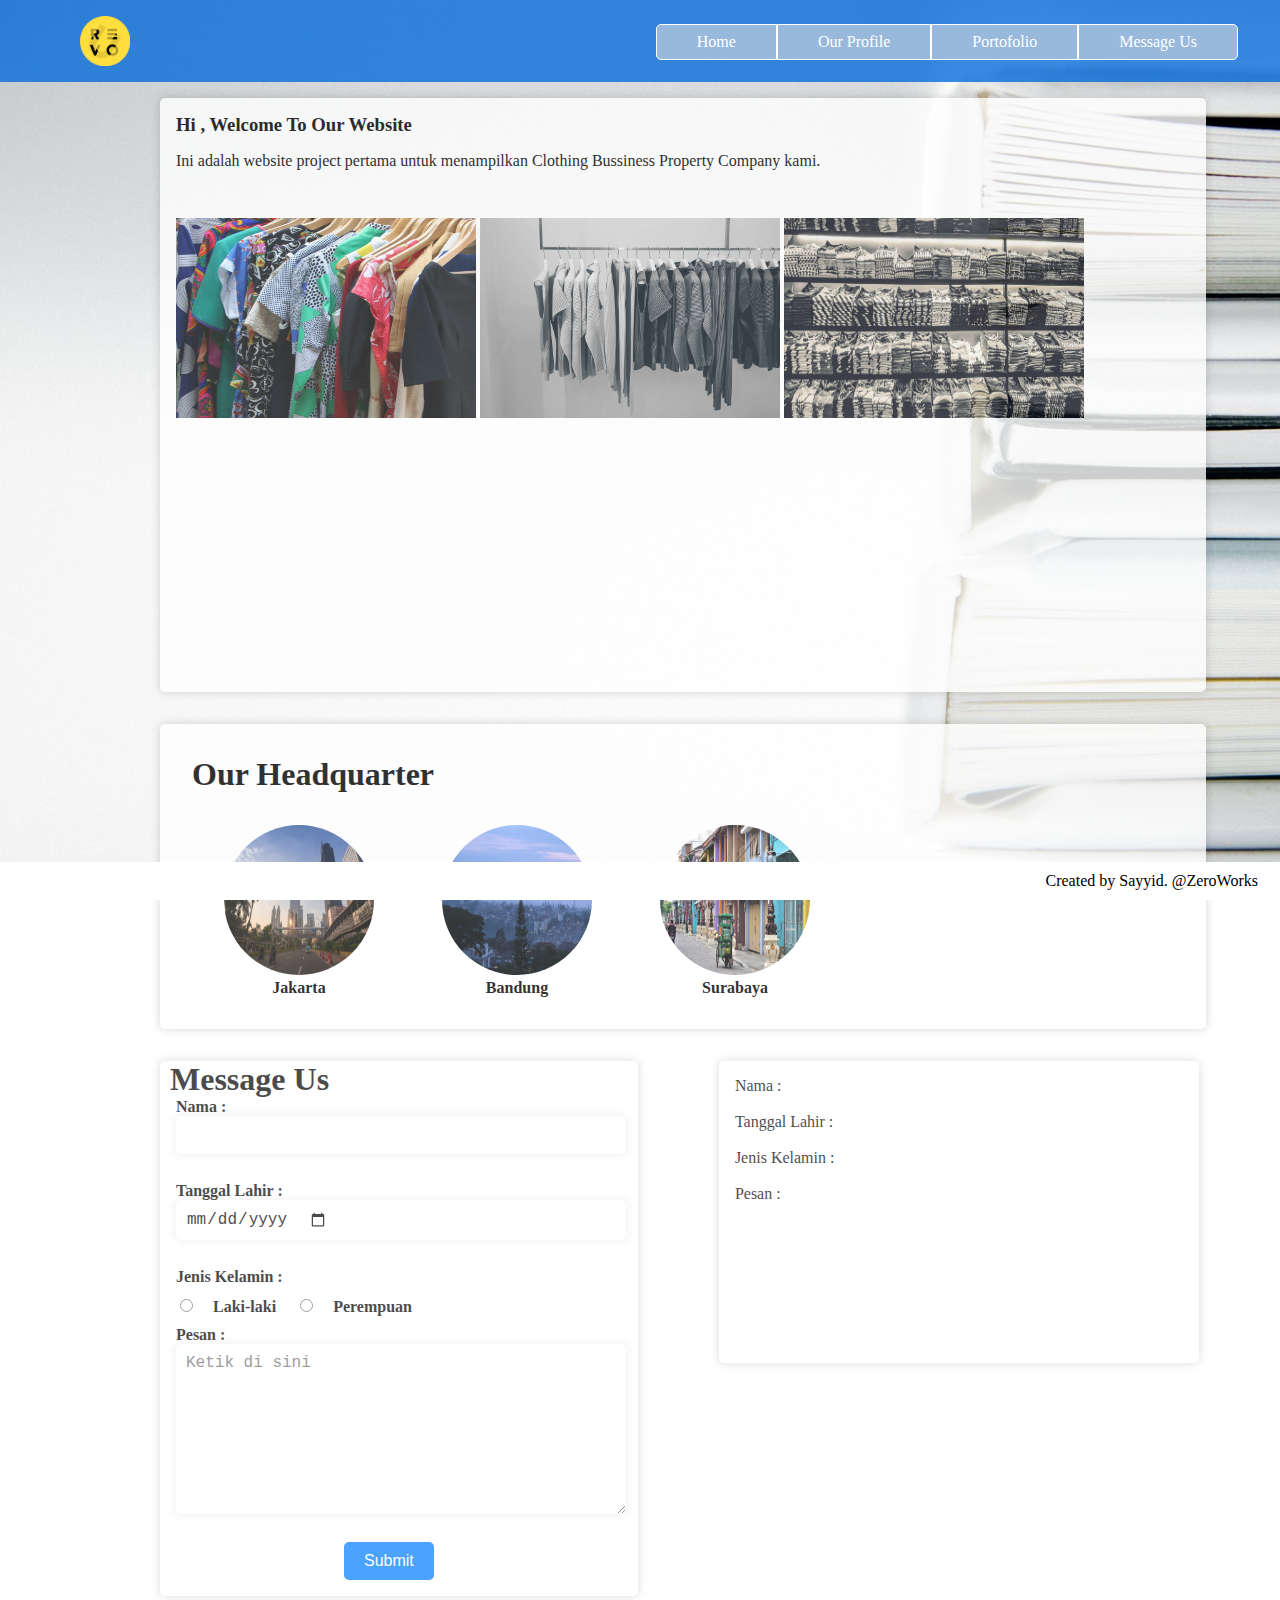
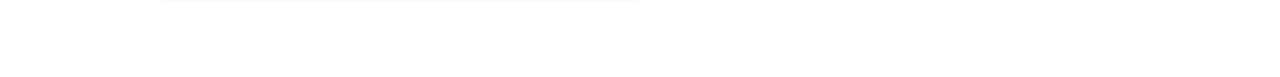
==== index.html @ bf1f3679 "first commit" ====
<!DOCTYPE html>
<html lang="en">
<head>
    <meta charset="UTF-8">
    <meta http-equiv="X-UA-Compatible" content="IE=edge">
    <meta name="viewport" content="width=device-width, initial-scale=1.0">
    <title>Document</title>
    <link rel="stylesheet" href="index.css">
</head>
<body>
    <nav>
        <img src="img/revou.png" alt="RevoU">
        <ul class="navbar">
            <li><a class="nav-kiri" href="#home">Home</a></li>
            <li><a href="profile.html">Our Profile</a></li>
            <li><a href="#headquarter">Portofolio</a></li>
            <li><a class="nav-kanan" href="#pesan">Message Us</a></li>
        </ul>
    </nav>
    <div id="home" class="container">
        <h3>Hi <span id="nama"></span>, Welcome To Our Website</h3>
        <p>Ini adalah website project pertama untuk menampilkan Clothing Bussiness Property 
        Company kami.</p>
        <img src="img/clothes-1.jpg" alt="">
        <img src="img/clothes-2.jpg" alt="">
        <img src="img/clothes-3.jpg" alt="">
    </div>
    <section id="headquarter" class="headquarter">
        <h1>Our Headquarter</h1>
        <div class="card">
            <img src="img/jakarta-city1.jpg" alt="Jakarta">
            <p>Jakarta</p>
        </div>
        <div class="card">
            <img src="img/bandung-city1.jpg" alt="Bandung">
            <p>Bandung</p>
        </div>
        <div class="card">
            <img src="img/surabaya-city1.jpg" alt="Surabaya">
            <p>Surabaya</p>
        </div>
    </section>
    <div id="pesan" class="container2">
        <form class="message-form" name="message-form" onsubmit="return validateForm()">
            <h1>Message Us</h1>
            <label for="name">Nama : </label>
            <input type="text" id="" name="full-name">
            <br>
            <label for="tanggal">Tanggal Lahir : </label>
            <input type="date" id="tanggal" name="birth-date">
            <br>
            <label for="gender">Jenis Kelamin :</label>
            <br>
            <input type="radio" name="gender" id="laki-laki" value="laki-laki">
            <label for="laki-laki">Laki-laki</label>
            <input type="radio" name="gender" id="perempuan" value="perempuan">
            <label for="perempuan">Perempuan</label>
            <br>
            <label for="pesan">Pesan : </label>
            <textarea placeholder="Ketik di sini" name="messages"></textarea>
            <br>
            <input type="submit" value="Submit" onclick="outputDate()">
        </form>
        <div class="kotakpesan">
            <p>Nama : <span id="sender-name"></span></p>
            <br>
            <p>Tanggal Lahir : <span id="sent-date"></span></p>
            <br>
            <p>Jenis Kelamin : <span id="sender-gender"></span></p>
            <br>
            <p>Pesan : <span id="sender-messages"></span></p>
        </div>
    </div>
    <footer>
        <p>Created by Sayyid. @ZeroWorks</p>
    </footer>
    <script>
        let ganti = prompt("Masukkan nama kamu");
        document.getElementById("nama").innerHTML = ganti;
        function validateForm(){
            const name1 = document.forms["message-form"]["full-name"].value;
            const birthdate = document.forms["message-form"]["birth-date"].value;
            const gender = document.forms["message-form"]["gender"].value;
            const messages = document.forms["message-form"]["messages"].value;

            if (name1 == "" || birthdate == "" || gender == "" || messages == "" ){
                alert('tidak boleh ada yang kosong');
                return false;
            }
            setSenderUI(name1, birthdate, gender, messages);
            return false;
        }
        function setSenderUI(name1, birthdate, gender, messages){
            document.getElementById("sender-name").innerHTML = name1;
            document.getElementById("sent-date").innerHTML = birthdate;
            document.getElementById("sender-gender").innerHTML = gender;
            document.getElementById("sender-messages").innerHTML = messages;
        }
    </script>
</body>
</html>
---- index.css ----
*{
    margin: 0;
    padding: 0;
}
body{
    width: 1366px;
}
nav{
    display: flex;
    justify-content: space-between;
    background-color: #0069d9c5;
}

.navbar{
    display: inline-block;
    display: flex;
    justify-content: flex-end;
    list-style: none;
    margin-left: 6em;
    margin-top: 1.5em;
    margin-right: 8em;
}

nav img {
    margin-top: 1em;
    margin-left: 5em;
    margin-bottom: 1em;
    width: 50px;
    height: 50px;
}

.nav-kiri{
    border-top-left-radius: 5px;
    border-bottom-left-radius: 5px;
}
.nav-kanan{
    border-top-right-radius: 5px;
    border-bottom-right-radius: 5px;
}

li a {
    color: white;
    display: block;
    text-decoration: none;
    list-style-type: none;
    padding: 0.5em 2.5em;
    background-color: #98b9db;
    border: 1px solid white;
}
body{
    background-image: url(img/books29.jpg);
    /*source : https://pixabay.com/photos/books-stack-white-stack-of-books-1845614/*/
    background-repeat: no-repeat;
    background-attachment: fixed;
    background-size: cover;
}
.container{
    background-color: white;
    opacity: 0.8;
    margin-top: 1em;
    margin-left: 10em;
    margin-right: 10em;
    padding: 1em;
    min-height: 562px;
    border-radius: 5px;
    box-shadow: 0 0 10px rgba(0,0,0, 0.2);
}
.container p{
    margin-top: 1em;
}
.container img{
    margin-top: 3em;
    opacity: 100%;
    width: 300px;
    height: 200px;
}

.headquarter{
    background-color: white;
    opacity: 0.8;
    margin-top: 2em;
    margin-left: 10em;
    margin-right: 10em;
    border-radius: 5px;
    padding-bottom: 2em;
    box-shadow: 0 0 10px rgba(0,0,0, 0.2);
}
section h1{
    padding-top: 1em;
    margin-left: 1em;
}

.card{
    display: inline-block;
    text-align: center;
    margin-top: 2em;
    margin-left: 4em;
    font-weight: bold;
}

.card img{
    width: 150px;
    height: 150px;
    border-radius: 100px;
}

.container2{
    margin-top: 2em;
    padding-bottom: 5em;
}
form{
    background-color: white;
    opacity: 0.7;
    margin-left: 10em;
    display: inline-block;
    width: 35%;
    border-radius: 5px;
    box-shadow: 0 0 10px rgba(0,0,0, 0.2);
}
form h1{
    margin-left: 10px;
}
label{
    display: inline;
    margin-left: 1em;
    margin-bottom: 10px;
    font-weight: bold;
}
input[type="text"],
input[type="date"],
textarea{
    display: flex;
    margin-left: 1em;
    width: 90%;
    padding: 10px;
    border: none;
    border-radius: 5px;
    margin-bottom: 10px;
    box-shadow: 0 0 10px rgba(0,0,0, 0.1);
    font-size: 16px;
}
textarea{
    height: 150px;
}

input[type="radio"]{
    margin-top: 1em;
    margin-left: 1.5em;
    margin-bottom: 1em;
    display: inline-block;
}
input[type="submit"]{
    display: block;
    margin-left: 11.5em;
    margin-bottom: 1em;
    background-color: #007bff;
    color: white;
    border: none;
    padding: 10px 20px;
    border-radius: 5px;
    cursor: pointer;
    font-size: 16px;
}
input[type="submit"]:hover{
    background-color: #0069d9c5;
}
.kotakpesan{
    background-color: white;
    opacity: 0.7;
    display: inline-block;
    margin-left: 4.8em;
    margin-right: 10em;
    width: 34%;
    border-radius: 5px;
    box-shadow: 0 0 10px rgba(0,0,0, 0.2);
    vertical-align: top;
    padding-top: 1em;
    padding-left: 1em;
    padding-bottom: 10em;
}
footer {
    background-color: white;
    color: black;
    position: fixed;
    bottom: 0;
    width: 100%;
    padding: 10px;
    text-align: end;
}
footer p{
    margin-right: 2em;
}
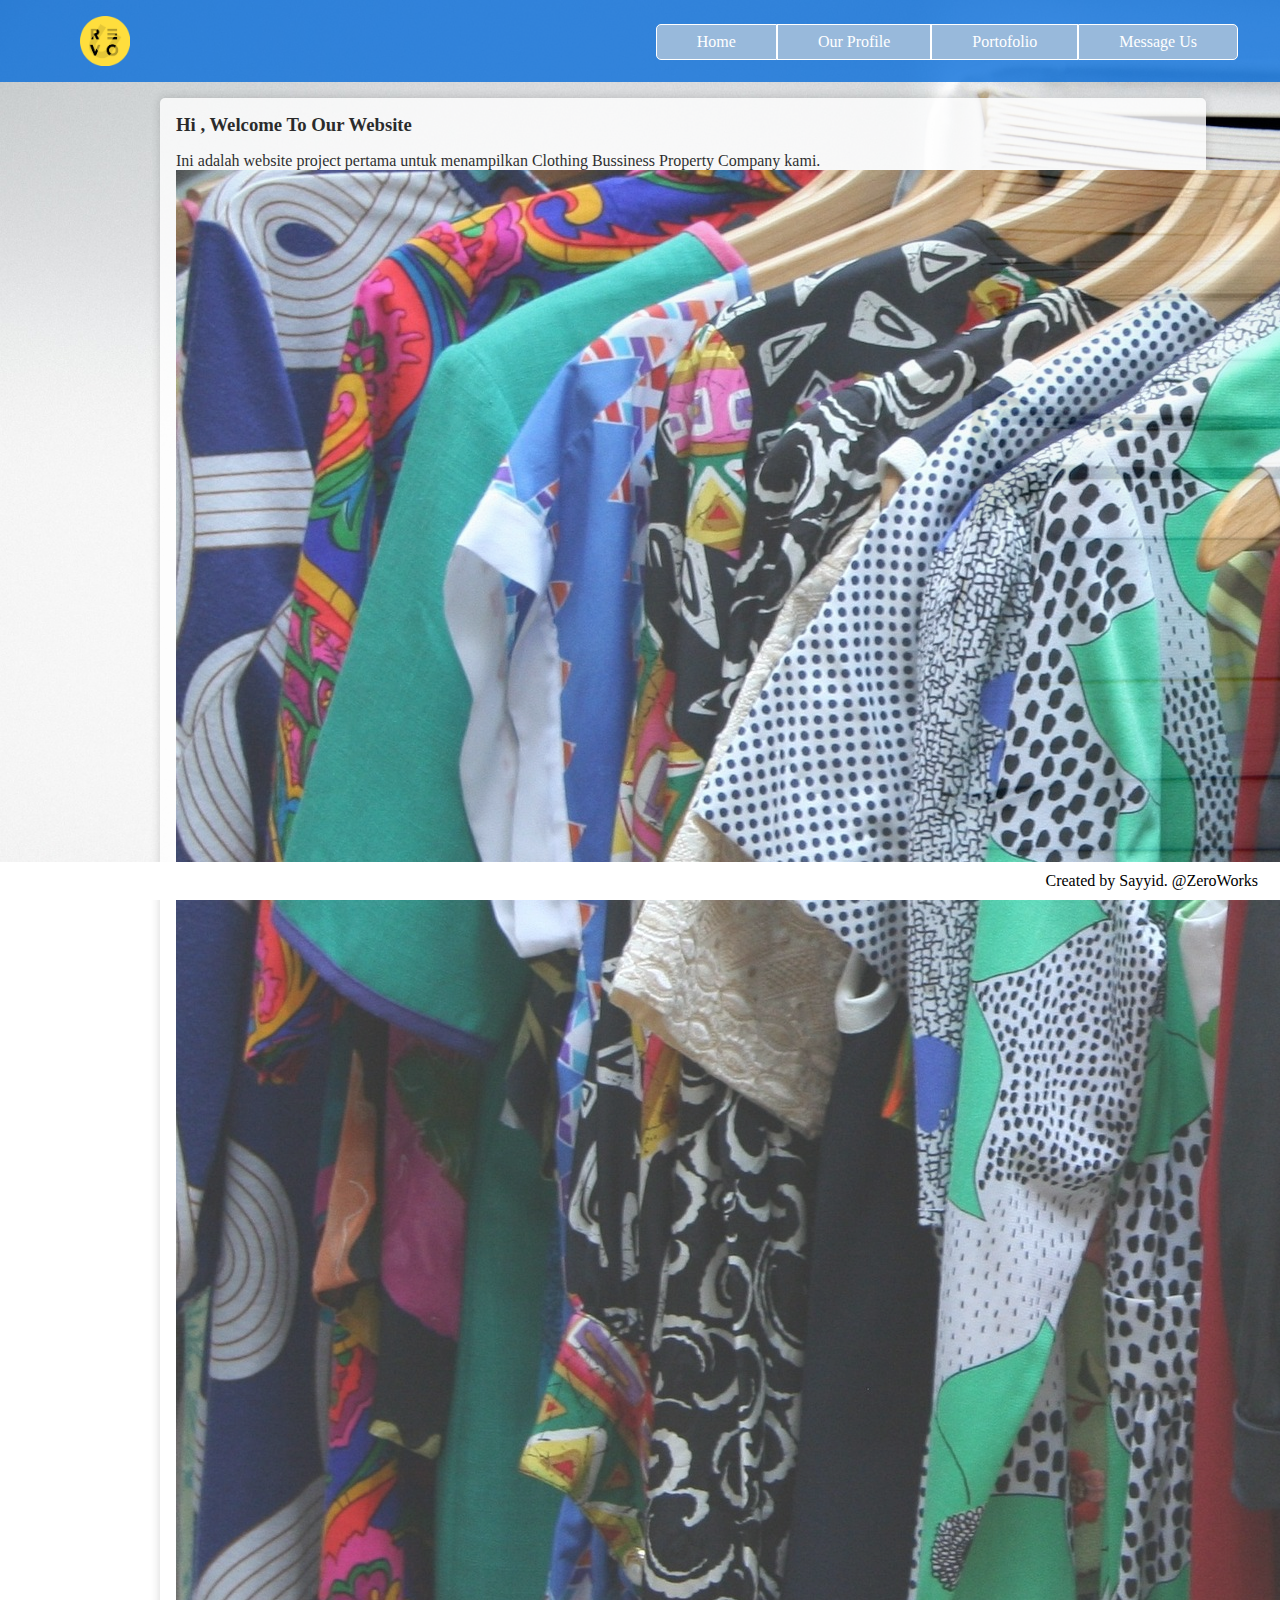
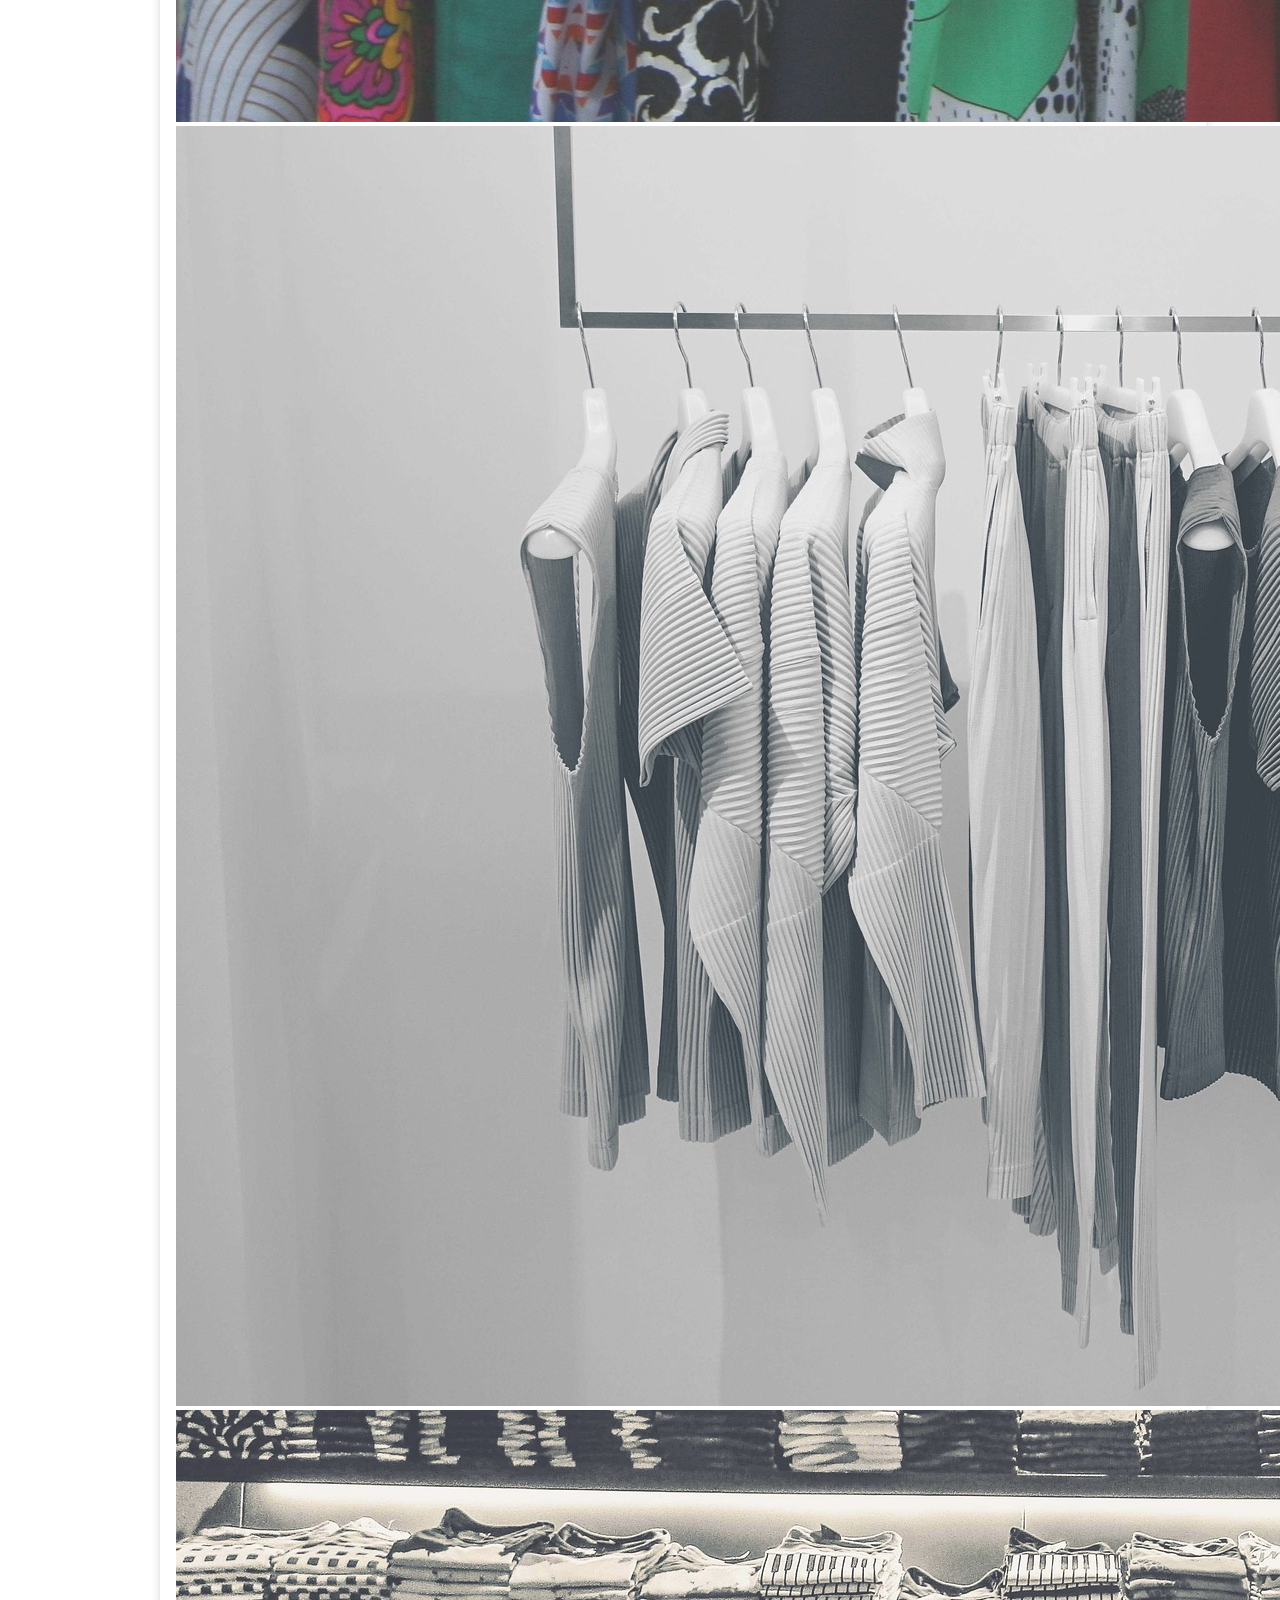
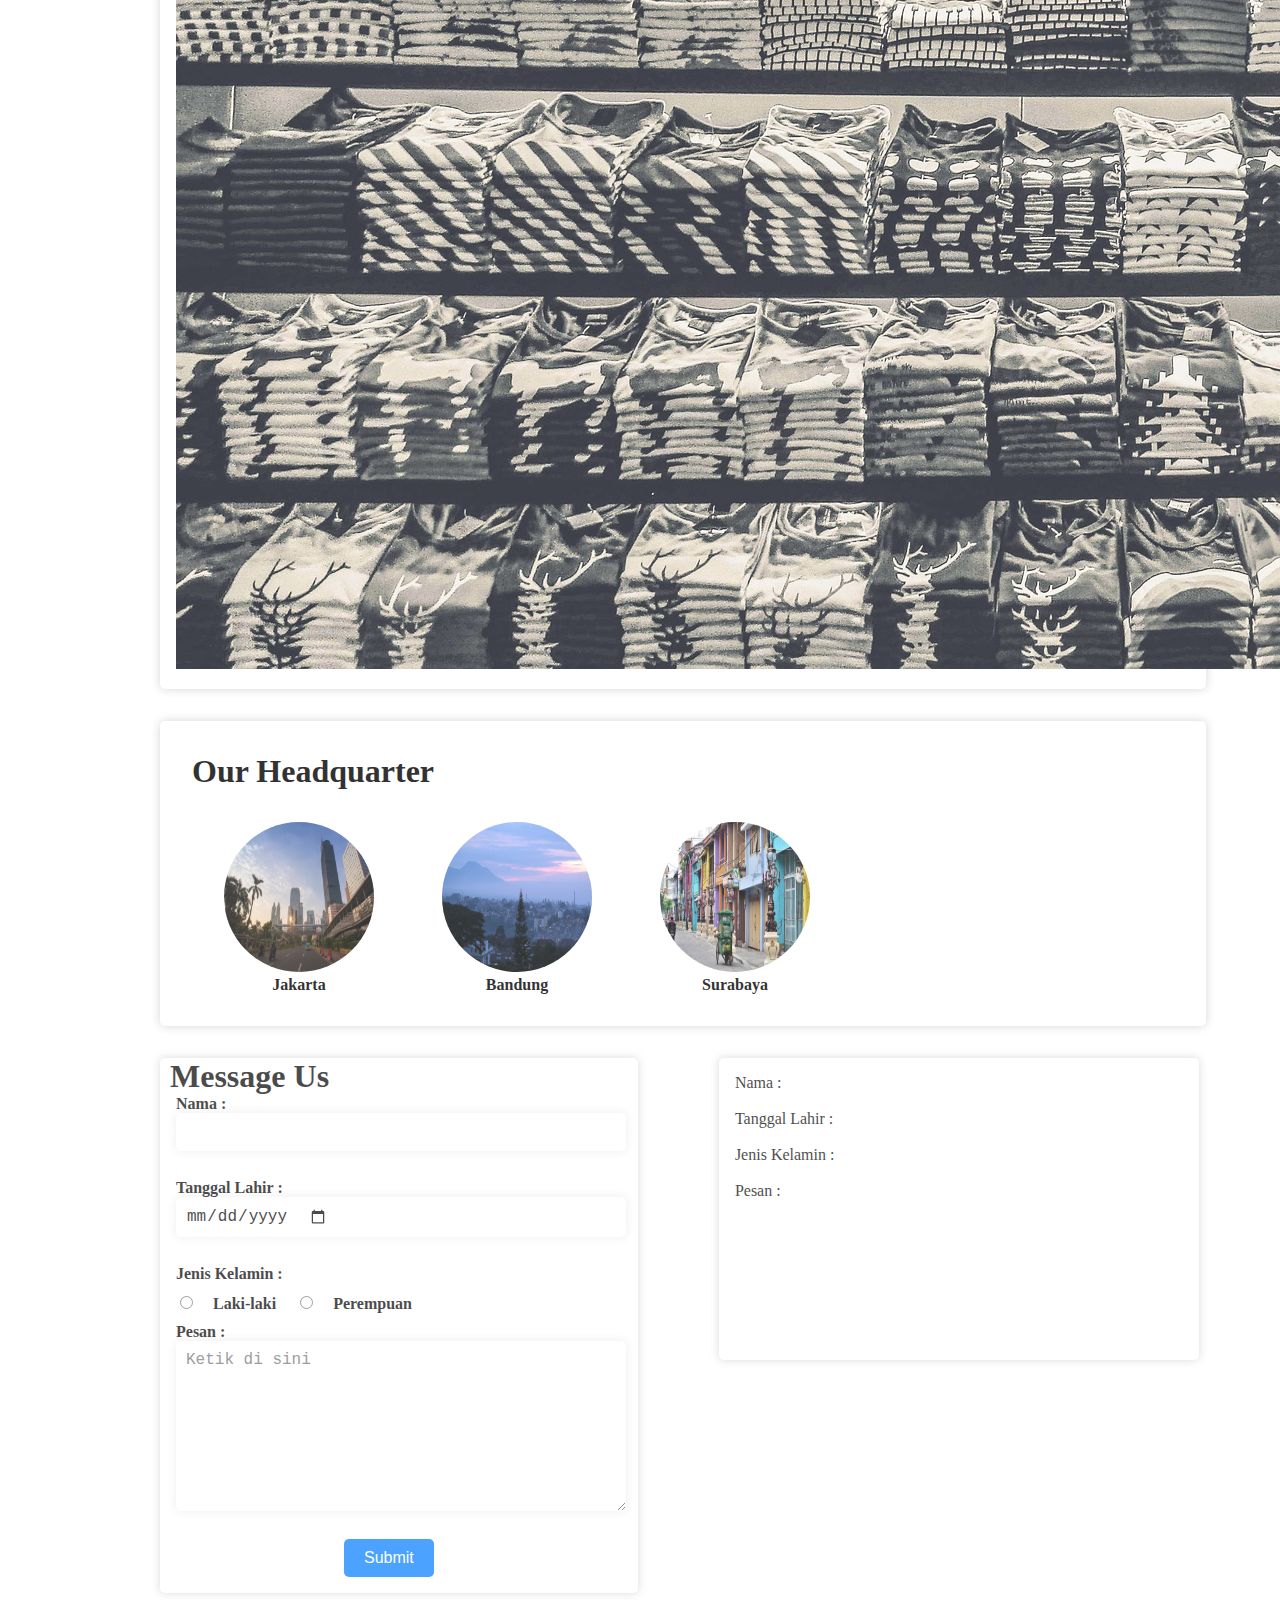
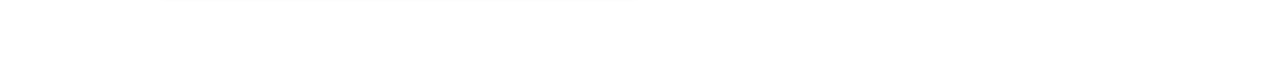
==== commit ad6f3e62: "feat: responsive mobile" ====
--- a/index.html
+++ b/index.html
@@ -74,28 +74,28 @@
     <footer>
         <p>Created by Sayyid. @ZeroWorks</p>
     </footer>
-    <script>
-        let ganti = prompt("Masukkan nama kamu");
-        document.getElementById("nama").innerHTML = ganti;
-        function validateForm(){
-            const name1 = document.forms["message-form"]["full-name"].value;
-            const birthdate = document.forms["message-form"]["birth-date"].value;
-            const gender = document.forms["message-form"]["gender"].value;
-            const messages = document.forms["message-form"]["messages"].value;
+</body>
+<script>
+    let ganti = prompt("Masukkan nama kamu");
+    document.getElementById("nama").innerHTML = ganti;
+    function validateForm(){
+        const name1 = document.forms["message-form"]["full-name"].value;
+        const birthdate = document.forms["message-form"]["birth-date"].value;
+        const gender = document.forms["message-form"]["gender"].value;
+        const messages = document.forms["message-form"]["messages"].value;
 
-            if (name1 == "" || birthdate == "" || gender == "" || messages == "" ){
-                alert('tidak boleh ada yang kosong');
-                return false;
-            }
-            setSenderUI(name1, birthdate, gender, messages);
+        if (name1 == "" || birthdate == "" || gender == "" || messages == "" ){
+            alert('tidak boleh ada yang kosong');
             return false;
         }
-        function setSenderUI(name1, birthdate, gender, messages){
-            document.getElementById("sender-name").innerHTML = name1;
-            document.getElementById("sent-date").innerHTML = birthdate;
-            document.getElementById("sender-gender").innerHTML = gender;
-            document.getElementById("sender-messages").innerHTML = messages;
-        }
-    </script>
-</body>
+        setSenderUI(name1, birthdate, gender, messages);
+        return false;
+    }
+    function setSenderUI(name1, birthdate, gender, messages){
+        document.getElementById("sender-name").innerHTML = name1;
+        document.getElementById("sent-date").innerHTML = birthdate;
+        document.getElementById("sender-gender").innerHTML = gender;
+        document.getElementById("sender-messages").innerHTML = messages;
+    }
+</script>
 </html>--- a/index.css
+++ b/index.css
@@ -68,12 +68,6 @@
 .container p{
     margin-top: 1em;
 }
-.container img{
-    margin-top: 3em;
-    opacity: 100%;
-    width: 300px;
-    height: 200px;
-}
 
 .headquarter{
     background-color: white;
@@ -189,4 +183,29 @@
 }
 footer p{
     margin-right: 2em;
+}
+
+/*responsive desktop*/
+@media only screen and (max-width: 1024px){
+    .container h3{
+        font-size: 48px;
+    }
+    .container img{
+        margin-top: 3em;
+        width: 300px;
+        height: 200px;
+    }
+}
+/*responsive mobile*/
+@media only screen and (max-width: 600px){
+    .container h3{
+        font-size: 24px;
+    }
+    .container img{
+        display: flex;
+        margin-left: 10em;
+        margin-top: 3em;
+        width: 600px;
+        height: 400px;
+    }
 }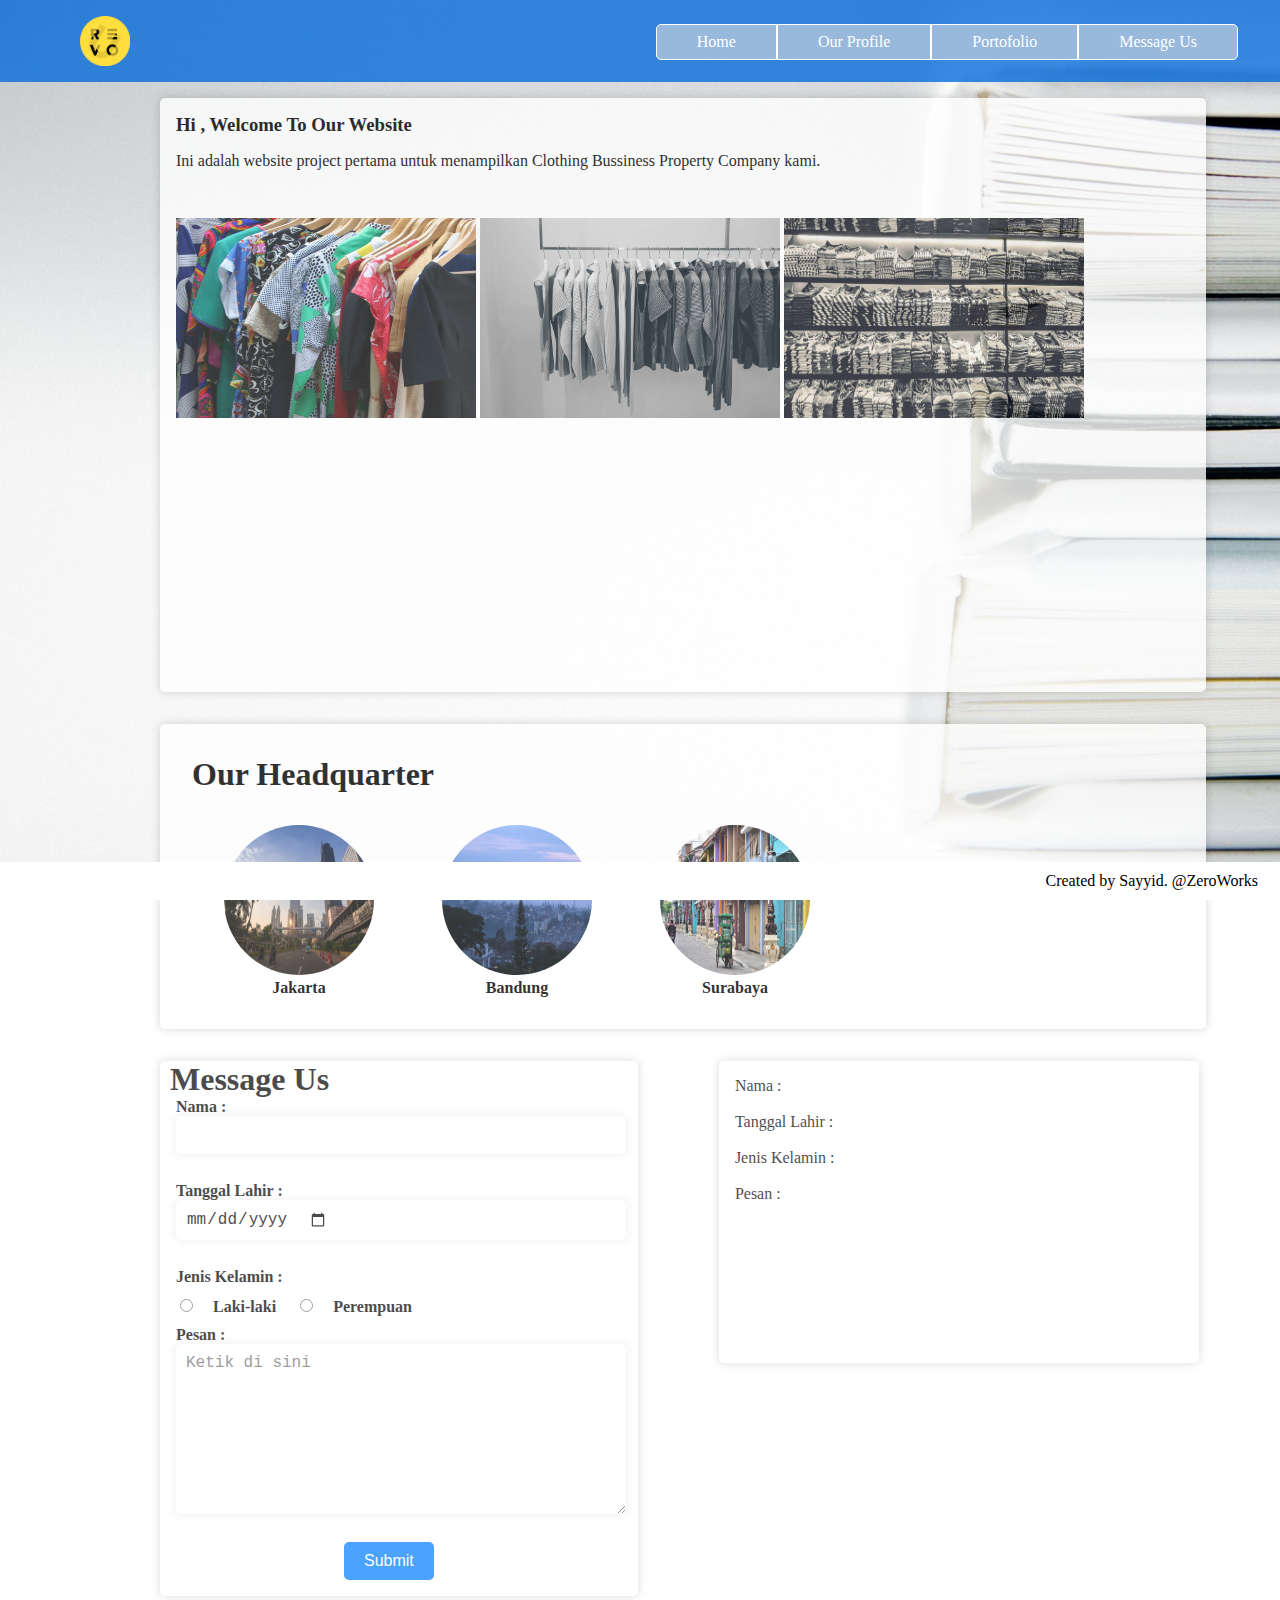
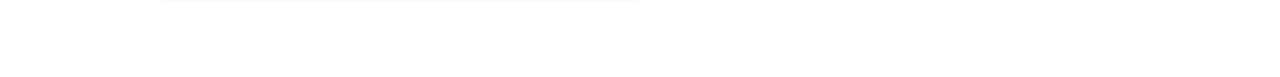
==== commit 33af2373: "feat: responsive #2 and js" ====
--- a/index.html
+++ b/index.html
@@ -75,27 +75,4 @@
         <p>Created by Sayyid. @ZeroWorks</p>
     </footer>
 </body>
-<script>
-    let ganti = prompt("Masukkan nama kamu");
-    document.getElementById("nama").innerHTML = ganti;
-    function validateForm(){
-        const name1 = document.forms["message-form"]["full-name"].value;
-        const birthdate = document.forms["message-form"]["birth-date"].value;
-        const gender = document.forms["message-form"]["gender"].value;
-        const messages = document.forms["message-form"]["messages"].value;
-
-        if (name1 == "" || birthdate == "" || gender == "" || messages == "" ){
-            alert('tidak boleh ada yang kosong');
-            return false;
-        }
-        setSenderUI(name1, birthdate, gender, messages);
-        return false;
-    }
-    function setSenderUI(name1, birthdate, gender, messages){
-        document.getElementById("sender-name").innerHTML = name1;
-        document.getElementById("sent-date").innerHTML = birthdate;
-        document.getElementById("sender-gender").innerHTML = gender;
-        document.getElementById("sender-messages").innerHTML = messages;
-    }
-</script>
 </html>--- a/index.css
+++ b/index.css
@@ -68,6 +68,11 @@
 .container p{
     margin-top: 1em;
 }
+.container img{
+    margin-top: 3em;
+    width: 300px;
+    height: 200px;
+}
 
 .headquarter{
     background-color: white;
@@ -189,11 +194,6 @@
 @media only screen and (max-width: 1024px){
     .container h3{
         font-size: 48px;
-    }
-    .container img{
-        margin-top: 3em;
-        width: 300px;
-        height: 200px;
     }
 }
 /*responsive mobile*/
